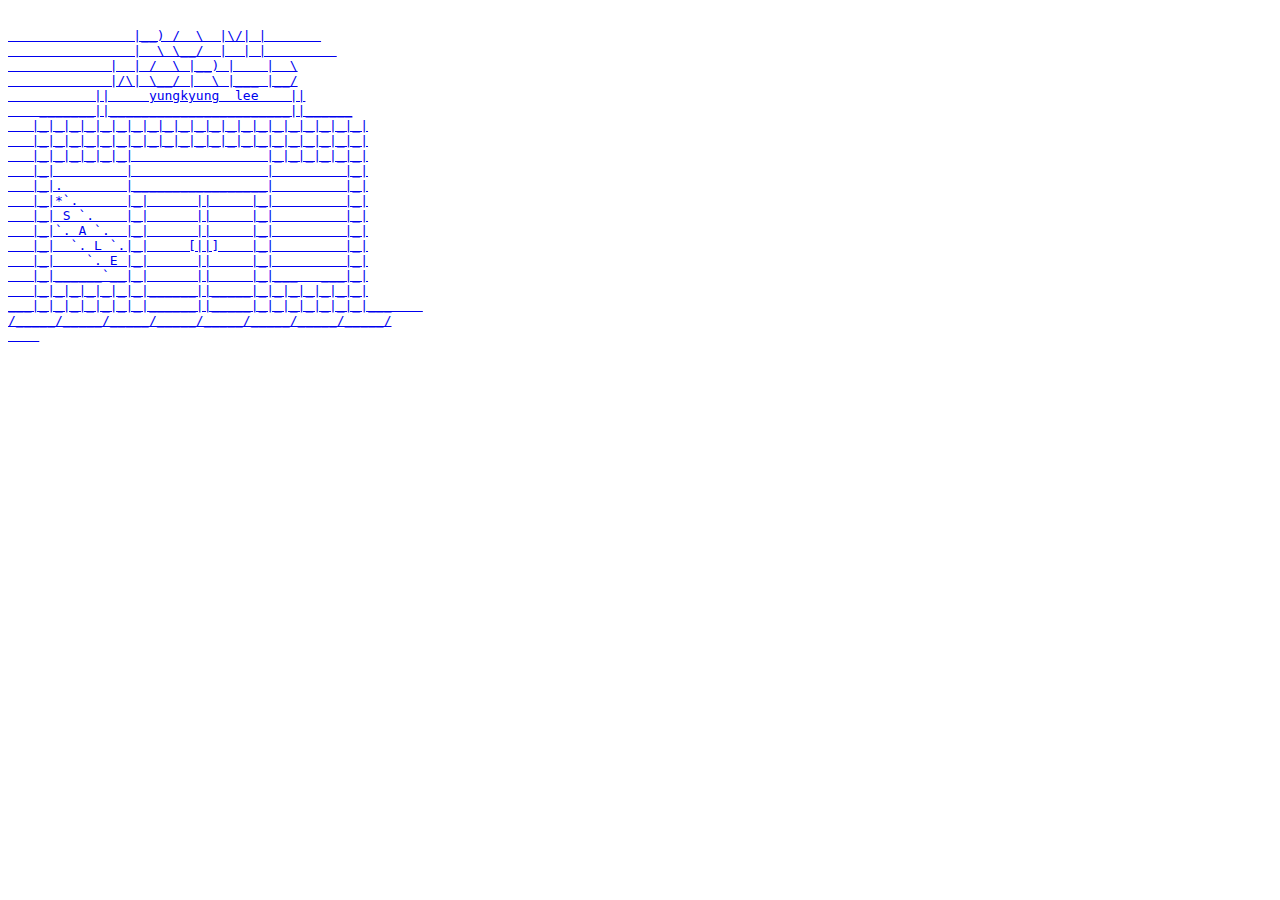
==== ascii/exterior-yungkyunglee.html @ d6500812 "test" ====
<!DOCTYPE html>
<html>
  <head>
        <title>Ascii Town: yungkyung lee</title>
  </head>
  <body>
  <a href=”interior-yungkyunglee.html”>
    <pre>

                |__) /  \  |\/| |       
                |  \ \__/  |  | |         
             |  | /  \ |__) |    |  \
             |/\| \__/ |  \ |___ |__/
           ||     yungkyung  lee    ||
    _______||_______________________||______
   |_|_|_|_|_|_|_|_|_|_|_|_|_|_|_|_|_|_|_|_|_|
   |_|_|_|_|_|_|_|_|_|_|_|_|_|_|_|_|_|_|_|_|_|
   |_|_|_|_|_|_|                 |_|_|_|_|_|_|
   |_|         |                 |         |_|
   |_|.        |_________________|         |_|
   |_|*`.      |_|      ||     |_|         |_|
   |_| S `.    |_|      ||     |_|         |_|
   |_|`. A `.  |_|      ||     |_|         |_|
   |_|  `. L `.|_|     [||]    |_|         |_|
   |_|    `. E |_|      ||     |_|         |_|
   |_|______`__|_|      ||     |_|___   ___|_|
   |_|_|_|_|_|_|_|______||_____|_|_|_|_|_|_|_|
___|_|_|_|_|_|_|_|______||_____|_|_|_|_|_|_|_|___    
/_____/_____/_____/_____/_____/_____/_____/_____/
    </pre>
  </a>
  </body>
</html>
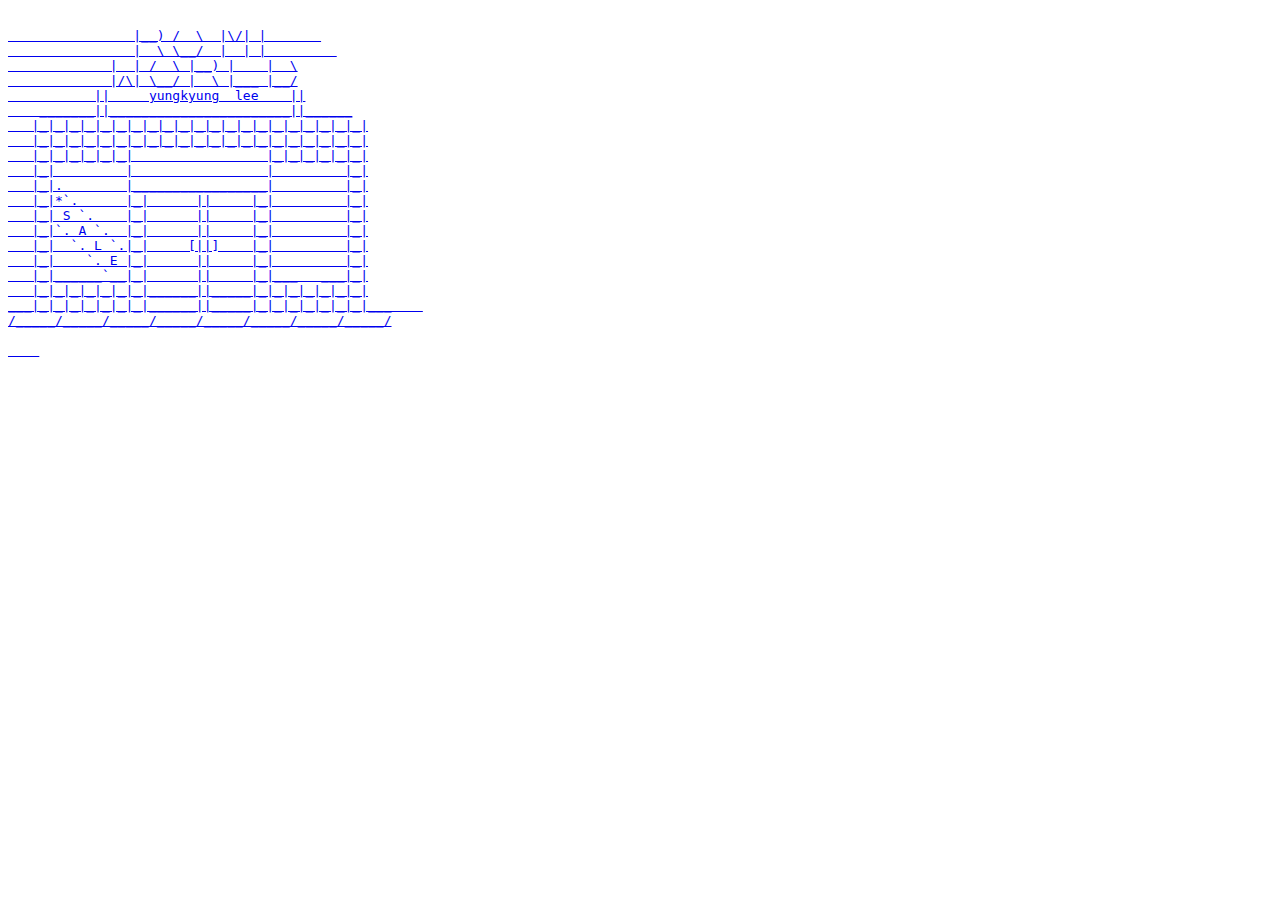
==== commit b6349ccc: "test2" ====
--- a/ascii/exterior-yungkyunglee.html
+++ b/ascii/exterior-yungkyunglee.html
@@ -4,7 +4,7 @@
         <title>Ascii Town: yungkyung lee</title>
   </head>
   <body>
-  <a href=”interior-yungkyunglee.html”>
+  <a href="interior-yungkyunglee.html">
     <pre>
 
                 |__) /  \  |\/| |       
@@ -27,6 +27,7 @@
    |_|_|_|_|_|_|_|______||_____|_|_|_|_|_|_|_|
 ___|_|_|_|_|_|_|_|______||_____|_|_|_|_|_|_|_|___    
 /_____/_____/_____/_____/_____/_____/_____/_____/
+
     </pre>
   </a>
   </body>
